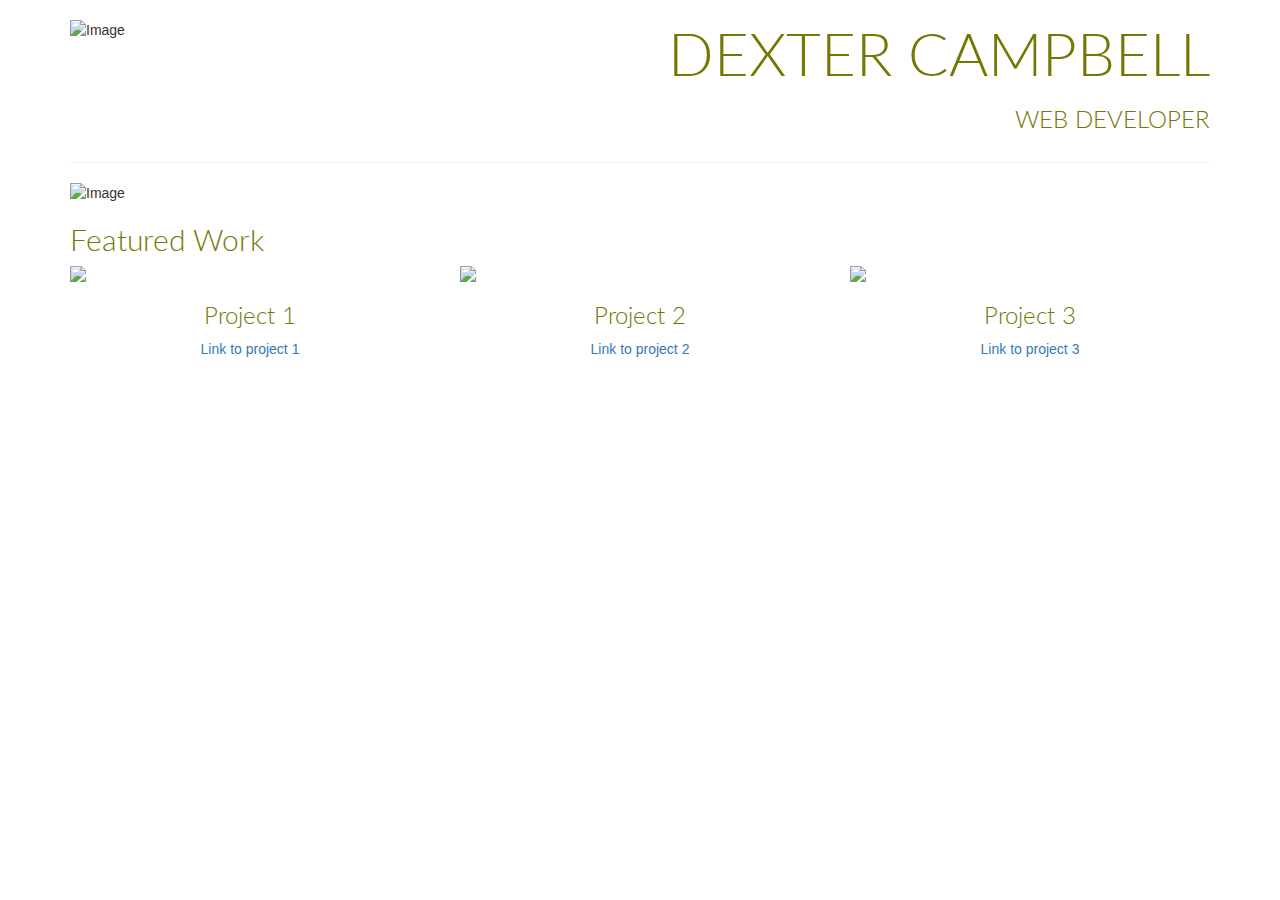
==== index.html @ de255875 "1st commit" ====
<!DOCTYPE html>
<html>
<head>
  <meta charset="utf-8">
  <title>My Portfolio - Phase 1 - Revision 1</title>
  <link href='http://fonts.googleapis.com/css?family=Lato:100,300,400' rel='stylesheet' type='text/css'>
  <link rel="stylesheet" href="css/bootstrap.min.css">
  <link rel="stylesheet" href="css/style.css">
  
  
</head>
<body>
  <div class="container">
    <div class="row">
      <div class="col-md-6"><img class="title-logo" src="http://lorempixel.com/100/100/nature" alt="Image"></div>
      <div class="col-md-6 text-right text-uppercase">
          <h1 class="title-super">Dexter Campbell</h1>
          <h3>Web Developer</h3>
      </div>
    </div>
    <div class="row">
        <div class="col-md-12"><hr></div>
    </div>
    <div class="row">
      <div class="col-md-12 col-xs-12"><img class="img-responsive" src="http://lorempixel.com/1140/400/nature" alt="Image"></div>
    </div>
    <div class="row">
      <div class="col-md-12"><h2>Featured Work</h2></div>
    </div>
    <div class="row text-center">
        <div class="col-md-4 col-xs-12">
            <img class="img-responsive" src="http://lorempixel.com/720/400/sports/1" data-toggle="modal" data-target="#project1">
            <h3>Project 1</h3>
            <p><a href="http://github.com">Link to project 1</a></p>
        </div>
        <div class="col-md-4 col-xs-12">
            <img class="img-responsive" src="http://lorempixel.com/720/400/sports/5" data-toggle="modal" data-target="#project2">
            <h3>Project 2</h3>
            <p><a href="http://github.com">Link to project 2</a></p>
        </div>
        <div class="col-md-4 col-xs-12">
            <img class="img-responsive" src="http://lorempixel.com/720/400/sports/6" data-toggle="modal" data-target="#project3">
            <h3>Project 3</h3>
            <p><a href="http://github.com">Link to project 3</a></p>
        </div>
    </div>
  </div>
  <!----- Modal Project 1-->
  <div class="modal fade" id="project1" tabindex="-1" role="dialog" aria-labelledby="myModalLabel" aria-hidden="true">
  <div class="modal-dialog">
    <div class="modal-content">
      <div class="modal-header">
        <h4 class="modal-title" id="myModalLabel">Project 1</h4>
      </div>
      <div class="modal-body">
        <img class="img-responsive" src="http://lorempixel.com/1140/600/nightlife">
        This is Project 1. It will be AWESOME when I have something real to put here.
      </div>
      <div class="modal-footer">
        <button type="button" class="btn btn-default" data-dismiss="modal">Close</button>
      </div>
    </div>
  </div>
  </div>

    <!----- Modal Project 2-->
  <div class="modal fade" id="project2" tabindex="-1" role="dialog" aria-labelledby="myModalLabel" aria-hidden="true">
  <div class="modal-dialog">
    <div class="modal-content">
      <div class="modal-header">
        <h4 class="modal-title" id="myModalLabel">Project 2</h4>
      </div>
      <div class="modal-body">
        <img class="img-responsive" src="http://lorempixel.com/1140/600/sports">
        Project 2 will be even more AWESOME than Project 1.
      </div>
      <div class="modal-footer">
        <button type="button" class="btn btn-default" data-dismiss="modal">Close</button>
      </div>
    </div>
  </div>
  </div>

<!----- Modal Project 3-->
  <div class="modal fade" id="project3" tabindex="-1" role="dialog" aria-labelledby="myModalLabel3" aria-hidden="true">
  <div class="modal-dialog">
    <div class="modal-content">
      <div class="modal-header">
        <h4 class="modal-title" id="myModalLabel3">Project 3</h4>
      </div>
      <div class="modal-body">
        <img class="img-responsive" src="http://lorempixel.com/1140/600/animals">
          Project 3. No words will suffice.
      </div>
      <div class="modal-footer">
        <button type="button" class="btn btn-default" data-dismiss="modal">Close</button>
      </div>
    </div>
    </div>
  </div>

</div>
<script src="js/jquery-2.1.3.min.js"></script>
<script src="js/bootstrap.min.js"></script>
</body>
</html>
---- css/style.css ----
body h1,h2,h3{
    font-family: 'Lato', sans-serif;
    font-weight: 300;
	color: #747704;
}

.title-super {
	font-size: 60px;
}

.title-logo {
	margin-top: 20px;
}
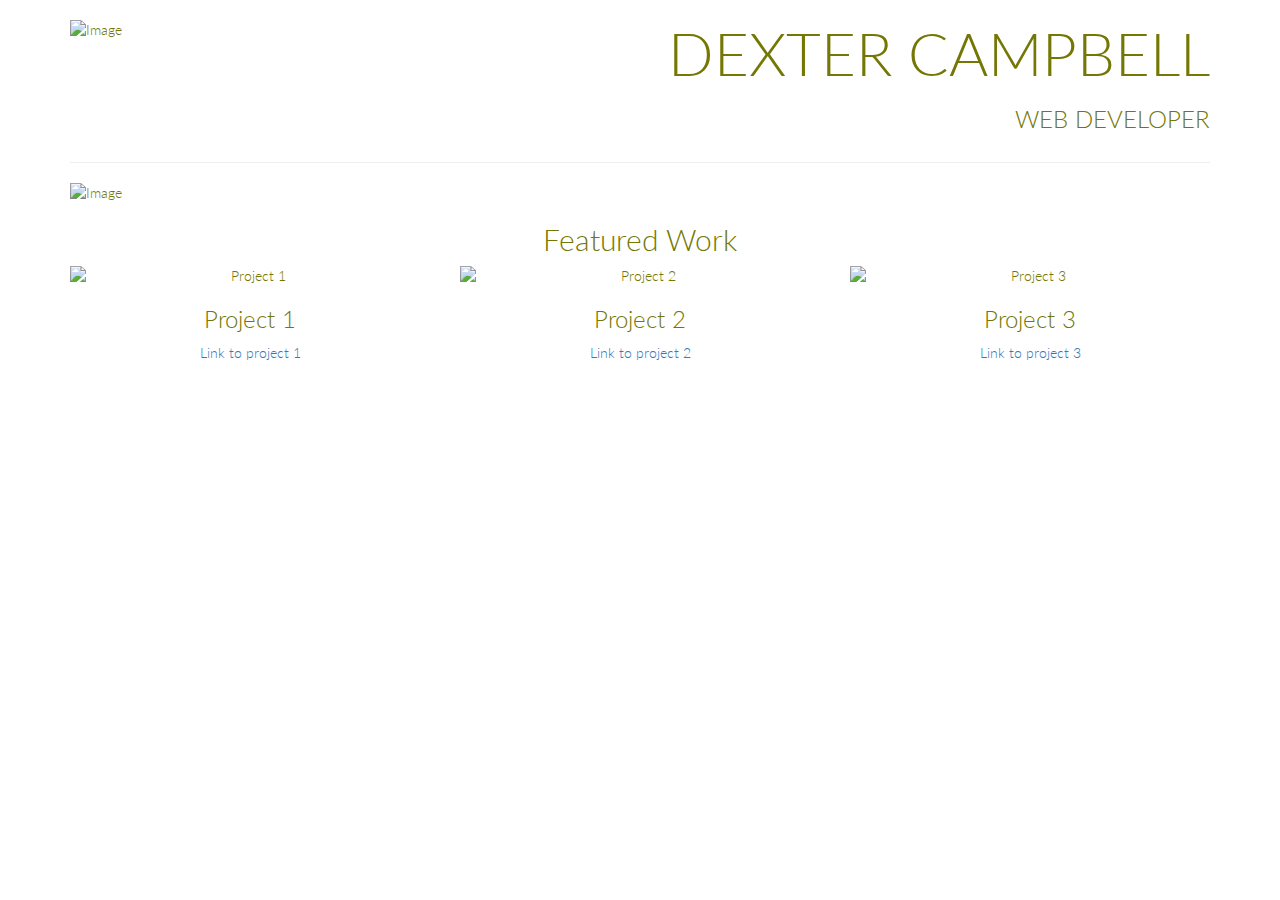
==== commit 4a890631: "Updated to meet specifications" ====
--- a/index.html
+++ b/index.html
@@ -1,106 +1,129 @@
 <!DOCTYPE html>
 <html>
-<head>
-  <meta charset="utf-8">
-  <title>My Portfolio - Phase 1 - Revision 1</title>
-  <link href='http://fonts.googleapis.com/css?family=Lato:100,300,400' rel='stylesheet' type='text/css'>
-  <link rel="stylesheet" href="css/bootstrap.min.css">
-  <link rel="stylesheet" href="css/style.css">
-  
-  
-</head>
-<body>
-  <div class="container">
-    <div class="row">
-      <div class="col-md-6"><img class="title-logo" src="http://lorempixel.com/100/100/nature" alt="Image"></div>
-      <div class="col-md-6 text-right text-uppercase">
+
+  <head>
+    <meta charset="utf-8">
+    <title>My Portfolio - Phase 1 - Revision 1</title>
+    <link rel="stylesheet" href="http://fonts.googleapis.com/css?family=Lato:100,300,400">
+    <link rel="stylesheet" href="css/bootstrap.min.css">
+    <link rel="stylesheet" href="css/style.css">
+  </head>
+
+  <body>
+    <main class="container">
+      <header class="row">
+        <figure class="col-md-6">
+          <img class="title-logo" src="http://lorempixel.com/100/100/nature" alt="Image">
+        </figure>
+        <div class="col-md-6 text-right text-uppercase">
           <h1 class="title-super">Dexter Campbell</h1>
           <h3>Web Developer</h3>
+        </div>
+        <div class="col-xs-12">
+          <hr>
+        </div>
+      </header>
+
+      <section class="row">
+        <figure class="col-xs-12">
+          <img class="img-responsive" src="http://lorempixel.com/1140/400/nature" alt="Image">
+        </figure>
+      </section>
+
+
+      <section class="row text-center">
+        <header class="col-xs-12">
+          <h2>Featured Work</h2>
+        </header>
+        <article class="col-md-4 col-xs-12">
+          <figure>
+            <img class="img-responsive" src="http://lorempixel.com/720/400/sports/1" data-toggle="modal" data-target="#project1" alt="Project 1">
+          </figure>
+          <h3>Project 1</h3>
+          <p><a href="http://github.com">Link to project 1</a>
+          </p>
+        </article>
+        <article class="col-md-4 col-xs-12">
+          <figure>
+            <img class="img-responsive" src="http://lorempixel.com/720/400/sports/5" data-toggle="modal" data-target="#project2" alt="Project 2">
+          </figure>
+          <h3>Project 2</h3>
+          <p><a href="http://github.com">Link to project 2</a>
+          </p>
+        </article>
+        <article class="col-md-4 col-xs-12">
+          <figure>
+            <img class="img-responsive" src="http://lorempixel.com/720/400/sports/6" data-toggle="modal" data-target="#project3" alt="Project 3">
+          </figure>
+          <h3>Project 3</h3>
+          <p><a href="http://github.com">Link to project 3</a>
+          </p>
+        </article>
+      </section>
+
+      <!-- Modal Project 1-->
+      <div class="modal fade" id="project1" tabindex="-1" role="dialog" aria-labelledby="myModalLabel1" aria-hidden="true">
+        <div class="modal-dialog">
+          <div class="modal-content">
+            <div class="modal-header">
+              <h4 class="modal-title" id="myModalLabel1">Project 1</h4>
+            </div>
+            <div class="modal-body">
+              <figure>
+                <img class="img-responsive" src="http://lorempixel.com/1140/600/nightlife" alt="Project 1">
+              </figure>
+              <p>This is Project 1. It will be AWESOME when I have something real to put here.</p>
+            </div>
+            <div class="modal-footer">
+              <button type="button" class="btn btn-default" data-dismiss="modal">Close</button>
+            </div>
+          </div>
+        </div>
       </div>
-    </div>
-    <div class="row">
-        <div class="col-md-12"><hr></div>
-    </div>
-    <div class="row">
-      <div class="col-md-12 col-xs-12"><img class="img-responsive" src="http://lorempixel.com/1140/400/nature" alt="Image"></div>
-    </div>
-    <div class="row">
-      <div class="col-md-12"><h2>Featured Work</h2></div>
-    </div>
-    <div class="row text-center">
-        <div class="col-md-4 col-xs-12">
-            <img class="img-responsive" src="http://lorempixel.com/720/400/sports/1" data-toggle="modal" data-target="#project1">
-            <h3>Project 1</h3>
-            <p><a href="http://github.com">Link to project 1</a></p>
+
+      <!-- Modal Project 2-->
+      <div class="modal fade" id="project2" tabindex="-1" role="dialog" aria-labelledby="myModalLabel2" aria-hidden="true">
+        <div class="modal-dialog">
+          <div class="modal-content">
+            <div class="modal-header">
+              <h4 class="modal-title" id="myModalLabel2">Project 2</h4>
+            </div>
+            <div class="modal-body">
+              <figure>
+                <img class="img-responsive" src="http://lorempixel.com/1140/600/sports" alt="Project 2">
+              </figure>
+              <p>Project 2 will be even more AWESOME than Project 2.</p>
+            </div>
+            <div class="modal-footer">
+              <button type="button" class="btn btn-default" data-dismiss="modal">Close</button>
+            </div>
+          </div>
         </div>
-        <div class="col-md-4 col-xs-12">
-            <img class="img-responsive" src="http://lorempixel.com/720/400/sports/5" data-toggle="modal" data-target="#project2">
-            <h3>Project 2</h3>
-            <p><a href="http://github.com">Link to project 2</a></p>
+      </div>
+
+      <!-- Modal Project 3-->
+      <div class="modal fade" id="project3" tabindex="-1" role="dialog" aria-labelledby="myModalLabel3" aria-hidden="true">
+        <div class="modal-dialog">
+          <div class="modal-content">
+            <div class="modal-header">
+              <h4 class="modal-title" id="myModalLabel3">Project 3</h4>
+            </div>
+            <div class="modal-body">
+              <figure>
+                <img class="img-responsive" src="http://lorempixel.com/1140/600/animals" alt="Project 3">
+              </figure>
+              <p>Project 3. No words will suffice.</p>
+            </div>
+            <div class="modal-footer">
+              <button type="button" class="btn btn-default" data-dismiss="modal">Close</button>
+            </div>
+          </div>
         </div>
-        <div class="col-md-4 col-xs-12">
-            <img class="img-responsive" src="http://lorempixel.com/720/400/sports/6" data-toggle="modal" data-target="#project3">
-            <h3>Project 3</h3>
-            <p><a href="http://github.com">Link to project 3</a></p>
-        </div>
-    </div>
-  </div>
-  <!----- Modal Project 1-->
-  <div class="modal fade" id="project1" tabindex="-1" role="dialog" aria-labelledby="myModalLabel" aria-hidden="true">
-  <div class="modal-dialog">
-    <div class="modal-content">
-      <div class="modal-header">
-        <h4 class="modal-title" id="myModalLabel">Project 1</h4>
       </div>
-      <div class="modal-body">
-        <img class="img-responsive" src="http://lorempixel.com/1140/600/nightlife">
-        This is Project 1. It will be AWESOME when I have something real to put here.
-      </div>
-      <div class="modal-footer">
-        <button type="button" class="btn btn-default" data-dismiss="modal">Close</button>
-      </div>
-    </div>
-  </div>
-  </div>
 
-    <!----- Modal Project 2-->
-  <div class="modal fade" id="project2" tabindex="-1" role="dialog" aria-labelledby="myModalLabel" aria-hidden="true">
-  <div class="modal-dialog">
-    <div class="modal-content">
-      <div class="modal-header">
-        <h4 class="modal-title" id="myModalLabel">Project 2</h4>
-      </div>
-      <div class="modal-body">
-        <img class="img-responsive" src="http://lorempixel.com/1140/600/sports">
-        Project 2 will be even more AWESOME than Project 1.
-      </div>
-      <div class="modal-footer">
-        <button type="button" class="btn btn-default" data-dismiss="modal">Close</button>
-      </div>
-    </div>
-  </div>
-  </div>
+    </main>
+    <script src="js/jquery-2.1.3.min.js"></script>
+    <script src="js/bootstrap.min.js"></script>
+  </body>
 
-<!----- Modal Project 3-->
-  <div class="modal fade" id="project3" tabindex="-1" role="dialog" aria-labelledby="myModalLabel3" aria-hidden="true">
-  <div class="modal-dialog">
-    <div class="modal-content">
-      <div class="modal-header">
-        <h4 class="modal-title" id="myModalLabel3">Project 3</h4>
-      </div>
-      <div class="modal-body">
-        <img class="img-responsive" src="http://lorempixel.com/1140/600/animals">
-          Project 3. No words will suffice.
-      </div>
-      <div class="modal-footer">
-        <button type="button" class="btn btn-default" data-dismiss="modal">Close</button>
-      </div>
-    </div>
-    </div>
-  </div>
-
-</div>
-<script src="js/jquery-2.1.3.min.js"></script>
-<script src="js/bootstrap.min.js"></script>
-</body>
 </html>
--- a/css/style.css
+++ b/css/style.css
@@ -1,4 +1,7 @@
-body h1,h2,h3{
+body,
+h1,
+h2,
+h3 {
     font-family: 'Lato', sans-serif;
     font-weight: 300;
 	color: #747704;
